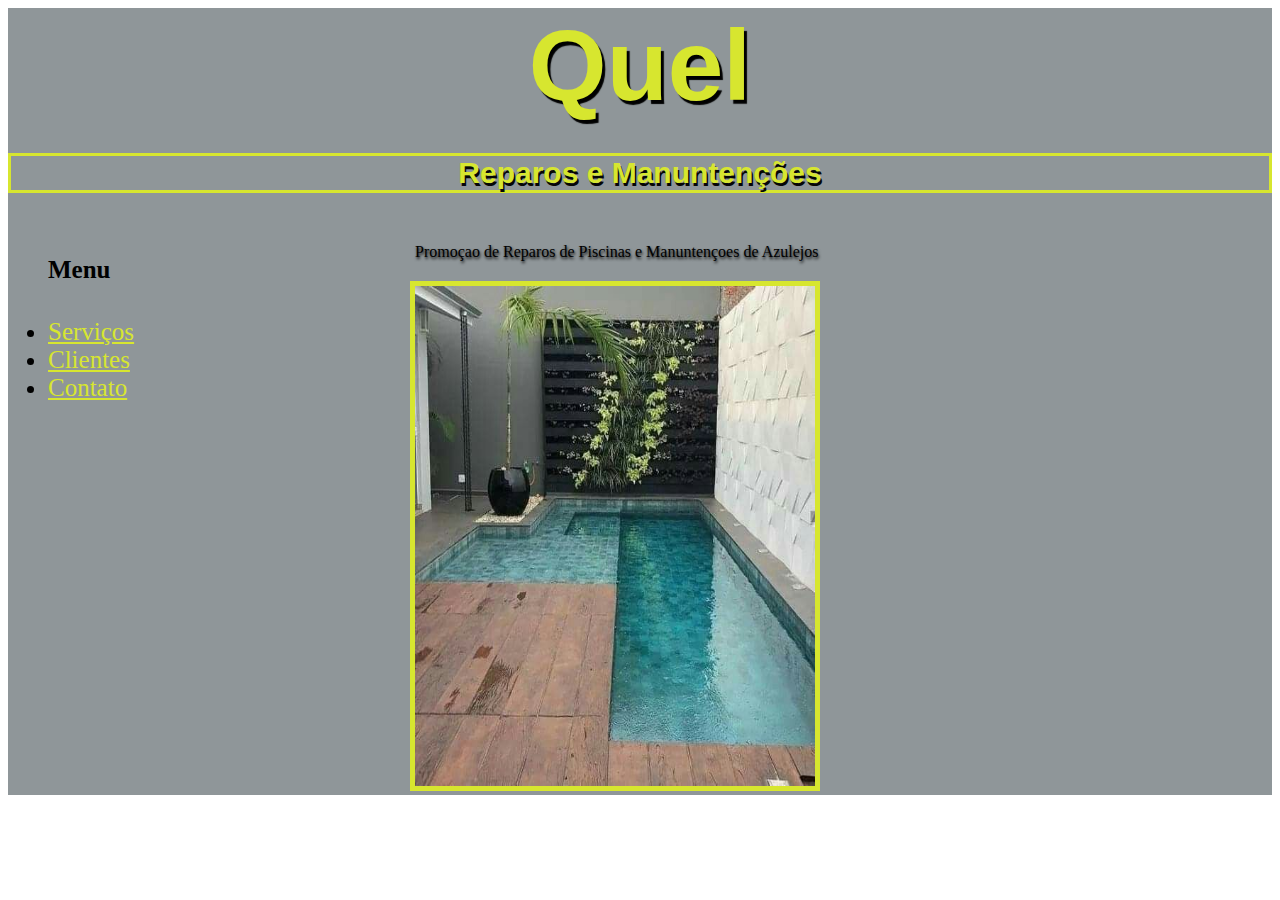
==== index.html @ a529147f "WIP:Pagina Principal" ====
<!DOCTYPE html>
<html lang="en">
<head>
    <title>Document</title>
    <link rel="stylesheet" href="index.css">
</head>
<body>
    <main class="container">
        <div class="topo">
            <h1 class="titulo">Quel</h1>
            <h3 class="subtitulo">Reparos e Manuntenções </h3>
        </div>

        <nav>
            <ul class="menu">
                <h4>Menu</h4>
                <li><a href="servicos.html">Serviços</a></li>
                <li><a href="clientes.html">Clientes</a></li>
                <li><a href="contato.html">Contato</a></li>
            </ul>
        </nav>
       <div class="promocao" >
        <p class="texto">Promoçao de Reparos de Piscinas e Manuntençoes de Azulejos </p>
        <div class="imagem">
            <img src="./img/construcao2.jpg" alt="casa">
        </div>
    </div>

    </main>
</body>
</html>
---- index.css ----
.container {
    display: grid;
    grid-template: 
    'topo topo topo'
    'menu1 promocao promocao';
    background-color: rgb(143, 150, 153);
}
.titulo {
    text-align: center;
    font-size: 100px;
    color:  rgb(215, 230, 47);
    font-family: Arial, Helvetica, sans-serif ;
    margin: 0px 0px 20px 0px;
    text-shadow: 3px 4px 1px black;
    
    
}
.subtitulo {
    text-align: center;
    font-size: 30px;
    color: rgb(215, 230, 47);
    font-family: 'Segoe UI', Tahoma, Geneva, Verdana, sans-serif;
    text-shadow: 1.5px 2.5px rgb(6, 6, 6);
    border: solid 3px;
}
a:hover {
    color:black;
}
a {
    color: rgb(215, 230, 47);
}
.topo {
    grid-area: topo;
}
.menu {
    grid-area: menu1;
    font-size: 25px;
    color: black;
}
.promocao {
    grid-area: promocao;
}
.texto {
    text-shadow: 0.7px 1.5px 3px black;
}

li:hover {
    color: rgb(215, 230, 47) ;
}

p {
    color: rgb(0, 0, 0);
    margin: 20px 0px 0px 55px
    
    
}
p:hover {
    color: rgb(215, 230, 47);
}

img {
    width: 400px;
    height: 500px;
    border: solid 5px  rgb(215, 230, 47);
    margin: 20px 0px 0px 50px;
}
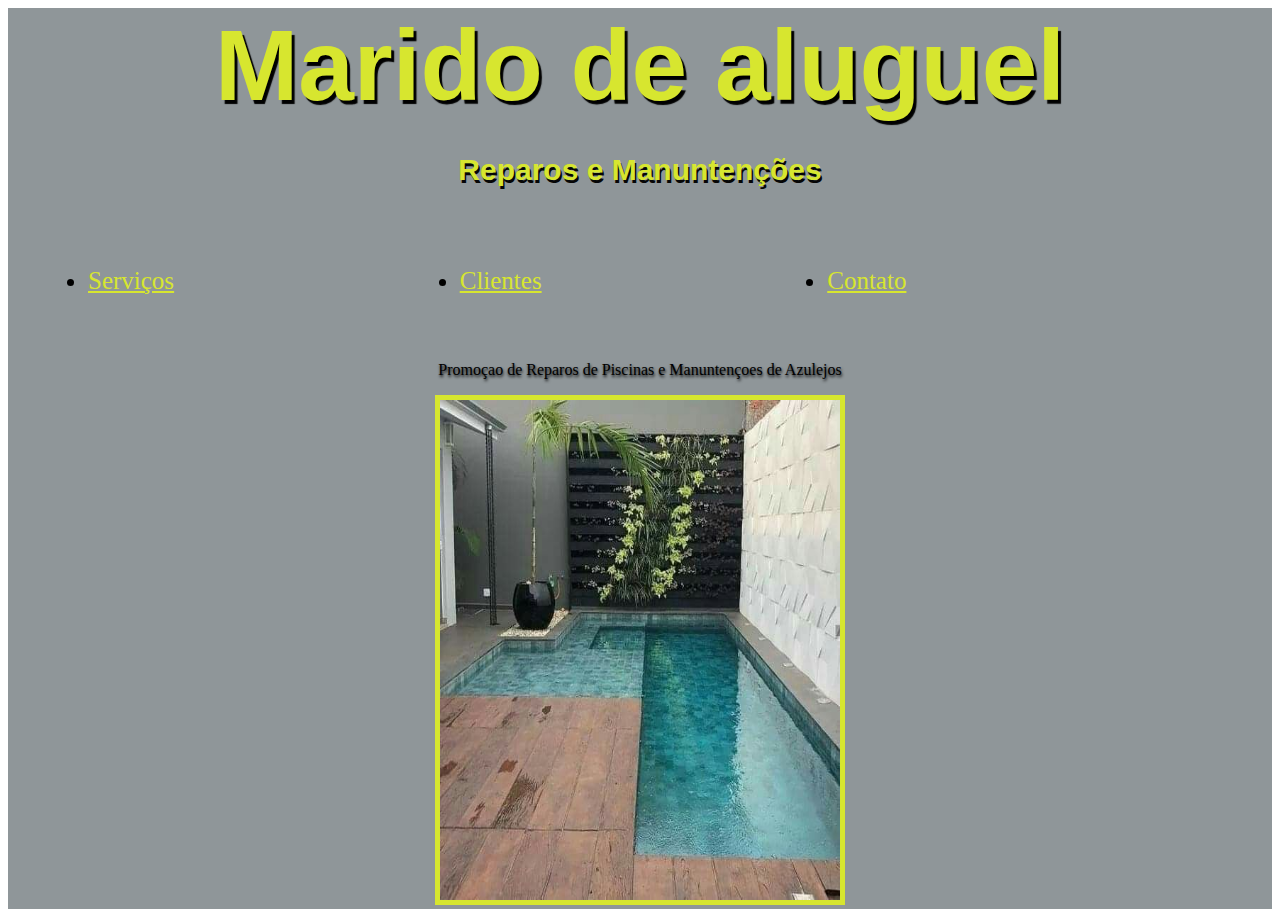
==== commit 105c87c9: "WIP:Pagina de serviços" ====
--- a/index.html
+++ b/index.html
@@ -1,23 +1,20 @@
 <!DOCTYPE html>
 <html lang="en">
 <head>
-    <title>Document</title>
+    <title>Pagina Principal</title>
     <link rel="stylesheet" href="index.css">
 </head>
 <body>
     <main class="container">
         <div class="topo">
-            <h1 class="titulo">Quel</h1>
+            <h1 class="titulo">Marido de aluguel</h1>
             <h3 class="subtitulo">Reparos e Manuntenções </h3>
         </div>
 
-        <nav>
-            <ul class="menu">
-                <h4>Menu</h4>
-                <li><a href="servicos.html">Serviços</a></li>
-                <li><a href="clientes.html">Clientes</a></li>
-                <li><a href="contato.html">Contato</a></li>
-            </ul>
+        <nav class="menu">
+            <li class="servicos"><a href="servicos.html">Serviços</a></li>
+            <li class="clientes"><a href="clientes.html">Clientes</a></li>
+            <li class="contato"><a href="contato.html">Contato</a></li>
         </nav>
        <div class="promocao" >
         <p class="texto">Promoçao de Reparos de Piscinas e Manuntençoes de Azulejos </p>
--- a/index.css
+++ b/index.css
@@ -2,8 +2,9 @@
 .container {
     display: grid;
     grid-template: 
-    'topo topo topo'
-    'menu1 promocao promocao';
+    'topo topo '
+    'menu1 menu1'
+    'promocao promocao';
     background-color: rgb(143, 150, 153);
 }
 .titulo {
@@ -22,7 +23,7 @@
     color: rgb(215, 230, 47);
     font-family: 'Segoe UI', Tahoma, Geneva, Verdana, sans-serif;
     text-shadow: 1.5px 2.5px rgb(6, 6, 6);
-    border: solid 3px;
+    
 }
 a:hover {
     color:black;
@@ -37,12 +38,25 @@
     grid-area: menu1;
     font-size: 25px;
     color: black;
+    display: grid;
+    grid-template-areas: 
+    'servicos clientes contato';
+}
+.servicos{
+    grid-area: servicos;
+}
+.contato {
+    grid-area: contato;
+}
+.clientes {
+    grid-area: clientes;
 }
 .promocao {
     grid-area: promocao;
 }
 .texto {
     text-shadow: 0.7px 1.5px 3px black;
+    text-align: center;
 }
 
 li:hover {
@@ -51,7 +65,7 @@
 
 p {
     color: rgb(0, 0, 0);
-    margin: 20px 0px 0px 55px
+    
     
     
 }
@@ -63,5 +77,16 @@
     width: 400px;
     height: 500px;
     border: solid 5px  rgb(215, 230, 47);
-    margin: 20px 0px 0px 50px;
-}+    
+}
+.imagem {
+    text-align: center;
+}
+
+nav {
+   
+    margin: 50px 80px;
+}
+
+
+
